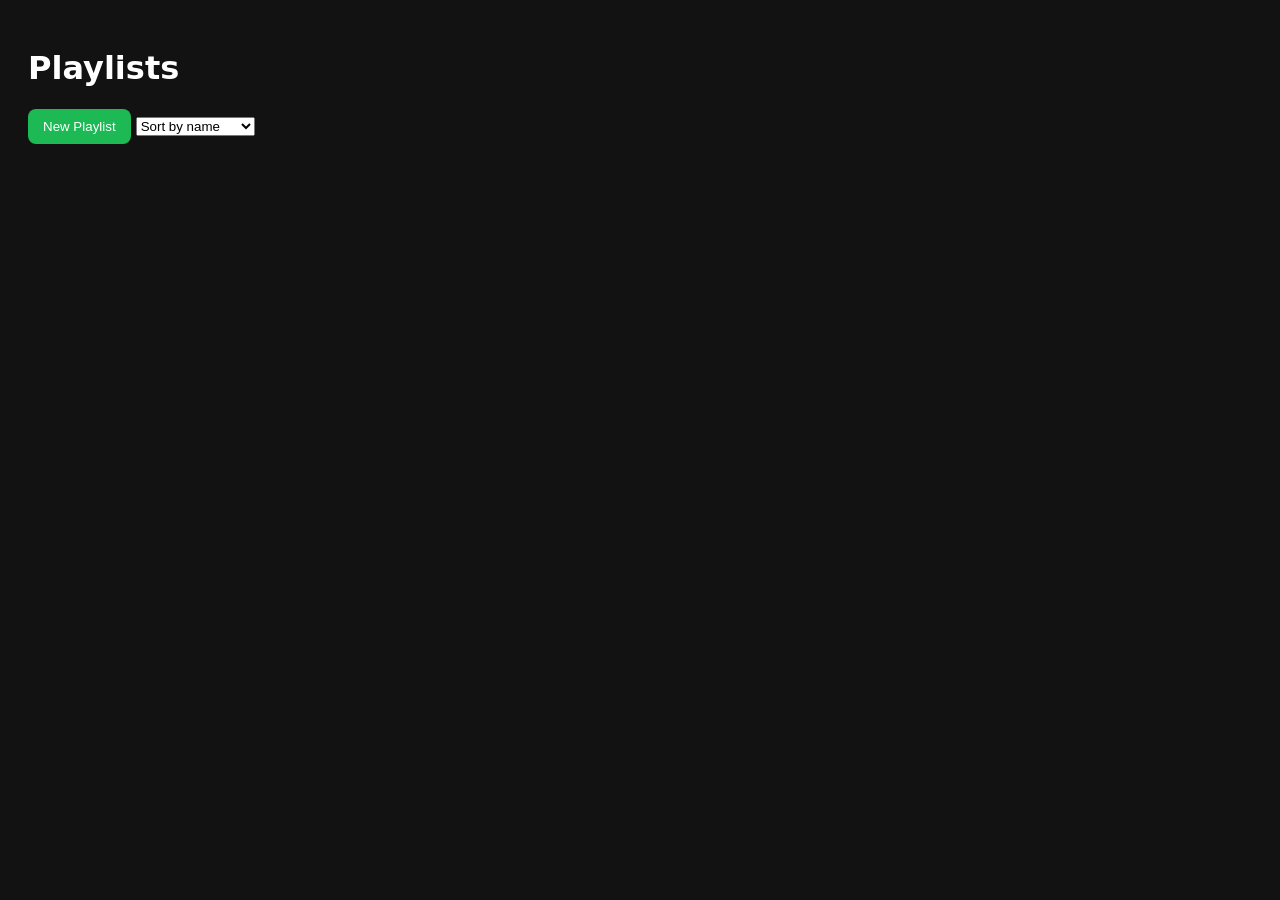
==== templates/index.html @ 2d1b3e69 "Files generated by chatgpt based on prompt." ====
<!DOCTYPE html>
<html>

<head>

    <meta name="viewport" content="width=device-width, initial-scale=1">

    <link rel="manifest" href="/static/manifest.json">
    <link rel="stylesheet" href="/static/style.css">

</head>

<body>

    <h1>Playlists</h1>

    <button onclick="createPlaylist()">New Playlist</button>

    <select id="sort">
        <option value="name">Sort by name</option>
        <option value="date">Sort by modified</option>
    </select>

    <div id="list"></div>

    <div id="pager"></div>

    <script src="/static/app.js"></script>

</body>

</html>
---- static/style.css ----
body {
    font-family: system-ui;
    background: #121212;
    color: white;
    padding: 20px;
}

button {
    background: #1db954;
    border: none;
    padding: 10px 15px;
    border-radius: 8px;
    color: white;
}

input {
    padding: 8px;
    border-radius: 6px;
    border: 1px solid #333;
    background: #1e1e1e;
    color: white;
}

ul {
    list-style: none;
    padding: 0;
}

li {
    padding: 6px;
    border-bottom: 1px solid #333;
}
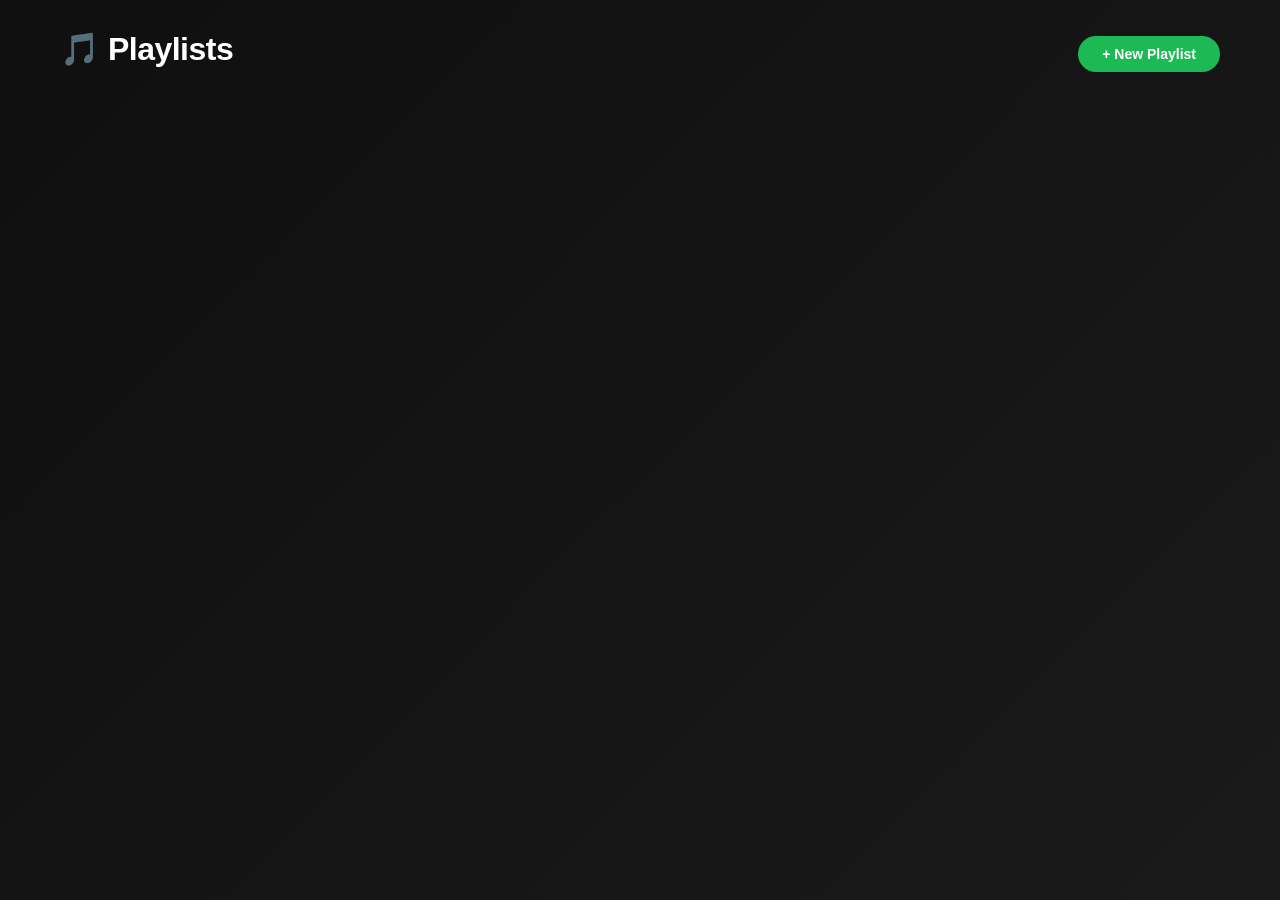
==== commit 1e58724b: "Updated look and feel, along with some functional fixes." ====
--- a/templates/index.html
+++ b/templates/index.html
@@ -2,31 +2,39 @@
 <html>
 
 <head>
-
+    <meta charset="UTF-8">
     <meta name="viewport" content="width=device-width, initial-scale=1">
+    <meta name="description" content="Manage M3U8 playlists from your music library">
+    <title>Playlist Manager</title>
 
     <link rel="manifest" href="/static/manifest.json">
     <link rel="stylesheet" href="/static/style.css">
-
 </head>
 
 <body>
+    <div class="container">
+        <div class="header">
+            <div class="header-left">
+                <h1>🎵 Playlists</h1>
+            </div>
+            <div class="header-right">
+                <button onclick="createPlaylist()">+ New Playlist</button>
+            </div>
+        </div>
 
-    <h1>Playlists</h1>
+        <div id="list" class="playlist-grid"></div>
 
-    <button onclick="createPlaylist()">New Playlist</button>
-
-    <select id="sort">
-        <option value="name">Sort by name</option>
-        <option value="date">Sort by modified</option>
-    </select>
-
-    <div id="list"></div>
-
-    <div id="pager"></div>
+        <div id="pager" class="pager"></div>
+    </div>
 
     <script src="/static/app.js"></script>
-
+    <script>
+        if ("serviceWorker" in navigator) {
+            navigator.serviceWorker.register("/static/sw.js").catch(err => {
+                console.log("ServiceWorker registration failed:", err);
+            });
+        }
+    </script>
 </body>
 
 </html>
--- a/static/style.css
+++ b/static/style.css
@@ -1,32 +1,529 @@
+:root {
+    --primary: #1db954;
+    --primary-dark: #1aa34a;
+    --primary-light: #1ed760;
+    --bg-primary: #0f0f0f;
+    --bg-secondary: #1a1a1a;
+    --bg-tertiary: #242424;
+    --text-primary: #ffffff;
+    --text-secondary: #b3b3b3;
+    --border: #282828;
+    --success: #1db954;
+    --warning: #f39c12;
+    --error: #e74c3c;
+}
+
+* {
+    box-sizing: border-box;
+    margin: 0;
+    padding: 0;
+}
+
+html {
+    scroll-behavior: smooth;
+}
+
 body {
-    font-family: system-ui;
-    background: #121212;
+    font-family: -apple-system, BlinkMacSystemFont, "Segoe UI", "Roboto", "Oxygen", "Ubuntu", "Cantarell", sans-serif;
+    background: linear-gradient(135deg, var(--bg-primary) 0%, var(--bg-secondary) 100%);
+    color: var(--text-primary);
+    line-height: 1.6;
+    font-size: 14px;
+    min-height: 100vh;
+}
+
+.container {
+    max-width: 1200px;
+    margin: 0 auto;
+    padding: 24px 20px;
+}
+
+h1 {
+    font-size: 32px;
+    font-weight: 700;
+    margin-bottom: 8px;
+    letter-spacing: -0.5px;
+}
+
+h2 {
+    font-size: 20px;
+    font-weight: 600;
+    margin-bottom: 16px;
+}
+
+button {
+    background: var(--primary);
+    border: none;
+    padding: 10px 24px;
+    border-radius: 24px;
     color: white;
-    padding: 20px;
-}
-
-button {
-    background: #1db954;
-    border: none;
-    padding: 10px 15px;
+    font-weight: 600;
+    cursor: pointer;
+    font-size: 14px;
+    transition: all 0.2s ease;
+    display: inline-flex;
+    align-items: center;
+    gap: 8px;
+}
+
+button:hover {
+    background: var(--primary-light);
+    transform: translateY(-2px);
+    box-shadow: 0 8px 16px rgba(29, 185, 84, 0.3);
+}
+
+button:active {
+    transform: translateY(0);
+}
+
+button:disabled {
+    background: var(--bg-tertiary);
+    color: var(--text-secondary);
+    cursor: not-allowed;
+    opacity: 0.6;
+}
+
+button.secondary {
+    background: var(--bg-tertiary);
+    color: var(--text-primary);
+    border: 1px solid var(--border);
+}
+
+button.secondary:hover {
+    background: var(--bg-tertiary);
+    border-color: var(--text-primary);
+}
+
+button.danger {
+    background: var(--error);
+}
+
+button.danger:hover {
+    background: #c0392b;
+    box-shadow: 0 8px 16px rgba(231, 76, 60, 0.3);
+}
+
+input,
+select,
+textarea {
+    padding: 10px 16px;
     border-radius: 8px;
-    color: white;
-}
-
-input {
-    padding: 8px;
-    border-radius: 6px;
-    border: 1px solid #333;
-    background: #1e1e1e;
-    color: white;
-}
-
+    border: 1px solid var(--border);
+    background: var(--bg-tertiary);
+    color: var(--text-primary);
+    font-size: 14px;
+    font-family: inherit;
+    transition: all 0.2s ease;
+}
+
+input:focus,
+select:focus,
+textarea:focus {
+    outline: none;
+    border-color: var(--primary);
+    background: var(--bg-secondary);
+    box-shadow: 0 0 0 3px rgba(29, 185, 84, 0.1);
+}
+
+input::placeholder {
+    color: var(--text-secondary);
+}
+
+select {
+    cursor: pointer;
+}
+
+/* Header & Navigation */
+.header {
+    display: flex;
+    justify-content: space-between;
+    align-items: center;
+    margin-bottom: 32px;
+    flex-wrap: wrap;
+    gap: 16px;
+}
+
+.header-left {
+    flex: 1;
+    min-width: 200px;
+}
+
+.header-right {
+    display: flex;
+    gap: 12px;
+    flex-wrap: wrap;
+    align-items: center;
+}
+
+.controls {
+    display: flex;
+    gap: 12px;
+    flex-wrap: wrap;
+}
+
+/* List Layout */
 ul {
     list-style: none;
+}
+
+li {
     padding: 0;
-}
-
-li {
-    padding: 6px;
-    border-bottom: 1px solid #333;
+    border: none;
+}
+
+.playlist-grid {
+    display: grid;
+    grid-template-columns: repeat(auto-fill, minmax(280px, 1fr));
+    gap: 16px;
+    margin-bottom: 32px;
+}
+
+.playlist-row {
+    background: var(--bg-tertiary);
+    border: 1px solid var(--border);
+    border-radius: 12px;
+    padding: 16px;
+    display: flex;
+    flex-direction: column;
+    gap: 12px;
+    transition: all 0.2s ease;
+    cursor: pointer;
+}
+
+.playlist-row:hover {
+    background: var(--bg-secondary);
+    border-color: var(--primary);
+    transform: translateY(-4px);
+    box-shadow: 0 12px 24px rgba(0, 0, 0, 0.3);
+}
+
+.playlist-name {
+    font-weight: 600;
+    font-size: 16px;
+    color: var(--text-primary);
+    overflow: hidden;
+    text-overflow: ellipsis;
+    white-space: nowrap;
+}
+
+.playlist-meta {
+    font-size: 12px;
+    color: var(--text-secondary);
+}
+
+.playlist-actions {
+    display: flex;
+    gap: 8px;
+}
+
+.playlist-actions button {
+    flex: 1;
+    padding: 8px 12px;
+    font-size: 12px;
+}
+
+/* Editor Layout */
+.editor-container {
+    display: grid;
+    grid-template-columns: 1fr 300px;
+    gap: 24px;
+    align-items: start;
+}
+
+.editor-main {
+    display: flex;
+    flex-direction: column;
+    gap: 16px;
+}
+
+.form-group {
+    display: flex;
+    flex-direction: column;
+    gap: 8px;
+}
+
+.form-group label {
+    font-weight: 600;
+    font-size: 14px;
+    color: var(--text-primary);
+}
+
+.form-group input {
+    width: 100%;
+}
+
+.track-list {
+    background: var(--bg-tertiary);
+    border: 1px solid var(--border);
+    border-radius: 12px;
+    padding: 16px;
+    min-height: 300px;
+    max-height: 600px;
+    overflow-y: auto;
+}
+
+.track-list-header {
+    display: flex;
+    justify-content: space-between;
+    align-items: center;
+    margin-bottom: 12px;
+    padding-bottom: 12px;
+    border-bottom: 1px solid var(--border);
+}
+
+.track-list-header h3 {
+    font-size: 14px;
+    font-weight: 600;
+    color: var(--text-secondary);
+}
+
+.track-item {
+    background: var(--bg-secondary);
+    border: 1px solid var(--border);
+    border-radius: 6px;
+    padding: 12px;
+    margin-bottom: 8px;
+    display: flex;
+    justify-content: space-between;
+    align-items: center;
+    gap: 12px;
+    transition: all 0.2s ease;
+    cursor: grab;
+}
+
+.track-item:active {
+    cursor: grabbing;
+    opacity: 0.7;
+}
+
+.track-item:hover {
+    background: var(--bg-tertiary);
+    border-color: var(--primary);
+}
+
+.track {
+    flex: 1;
+    font-size: 13px;
+    color: var(--text-primary);
+    overflow: hidden;
+    text-overflow: ellipsis;
+    white-space: nowrap;
+    word-break: break-word;
+}
+
+.track-remove {
+    background: var(--error);
+    border: none;
+    padding: 6px 10px;
+    border-radius: 4px;
+    color: white;
+    cursor: pointer;
+    font-weight: 600;
+    font-size: 12px;
+    transition: all 0.2s ease;
+    flex-shrink: 0;
+}
+
+.track-remove:hover {
+    background: #c0392b;
+}
+
+.editor-sidebar {
+    display: flex;
+    flex-direction: column;
+    gap: 12px;
+}
+
+.editor-sidebar button {
+    width: 100%;
+}
+
+/* Browser Modal */
+#browser-modal {
+    position: fixed;
+    top: 0;
+    left: 0;
+    right: 0;
+    bottom: 0;
+    background: rgba(0, 0, 0, 0.85);
+    display: flex;
+    align-items: center;
+    justify-content: center;
+    z-index: 1000;
+    padding: 20px;
+    animation: fadeIn 0.2s ease;
+}
+
+@keyframes fadeIn {
+    from {
+        opacity: 0;
+    }
+
+    to {
+        opacity: 1;
+    }
+}
+
+.browser {
+    background: var(--bg-secondary);
+    border: 1px solid var(--border);
+    padding: 20px;
+    width: 100%;
+    max-width: 500px;
+    max-height: 80vh;
+    overflow-y: auto;
+    border-radius: 16px;
+    box-shadow: 0 25px 50px rgba(0, 0, 0, 0.3);
+}
+
+.browser-header {
+    display: flex;
+    justify-content: space-between;
+    align-items: center;
+    margin-bottom: 16px;
+    padding-bottom: 16px;
+    border-bottom: 1px solid var(--border);
+}
+
+.browser-header button {
+    padding: 8px 16px;
+    font-size: 13px;
+}
+
+#browser-path {
+    flex: 1;
+    text-align: center;
+    font-size: 13px;
+    color: var(--text-secondary);
+    margin: 0 16px;
+}
+
+.browser-list {
+    margin-bottom: 16px;
+}
+
+.browser-row {
+    padding: 12px;
+    border-bottom: 1px solid var(--border);
+    display: flex;
+    justify-content: space-between;
+    align-items: center;
+    gap: 12px;
+    transition: all 0.2s ease;
+}
+
+.browser-row:hover {
+    background: var(--bg-tertiary);
+    border-radius: 6px;
+    padding-left: 16px;
+}
+
+.browser-row:last-child {
+    border-bottom: none;
+}
+
+.browser-row button {
+    padding: 6px 12px;
+    font-size: 12px;
+    flex-shrink: 0;
+}
+
+.browser-footer {
+    display: flex;
+    gap: 8px;
+}
+
+.browser-footer button {
+    flex: 1;
+}
+
+/* Pagination */
+.pager {
+    display: flex;
+    justify-content: center;
+    gap: 8px;
+    margin-top: 24px;
+}
+
+.pager button {
+    padding: 8px 16px;
+    font-size: 13px;
+    min-width: 40px;
+}
+
+.pager button.active {
+    background: var(--primary);
+}
+
+/* Empty State */
+.empty-state {
+    text-align: center;
+    padding: 48px 20px;
+    color: var(--text-secondary);
+}
+
+.empty-state p {
+    font-size: 16px;
+    margin-bottom: 24px;
+}
+
+/* Responsive */
+@media (max-width: 768px) {
+    .container {
+        padding: 16px;
+    }
+
+    h1 {
+        font-size: 24px;
+    }
+
+    .header {
+        flex-direction: column;
+        align-items: stretch;
+        margin-bottom: 24px;
+    }
+
+    .header-right {
+        flex-direction: column;
+    }
+
+    .header-right input,
+    .header-right select {
+        width: 100%;
+    }
+
+    .playlist-grid {
+        grid-template-columns: 1fr;
+    }
+
+    .editor-container {
+        grid-template-columns: 1fr;
+    }
+
+    .editor-sidebar {
+        flex-direction: row;
+    }
+
+    .track-list {
+        max-height: 400px;
+    }
+}
+
+/* Scrollbar Styling */
+::-webkit-scrollbar {
+    width: 8px;
+    height: 8px;
+}
+
+::-webkit-scrollbar-track {
+    background: var(--bg-secondary);
+}
+
+::-webkit-scrollbar-thumb {
+    background: var(--border);
+    border-radius: 4px;
+}
+
+::-webkit-scrollbar-thumb:hover {
+    background: var(--text-secondary);
 }
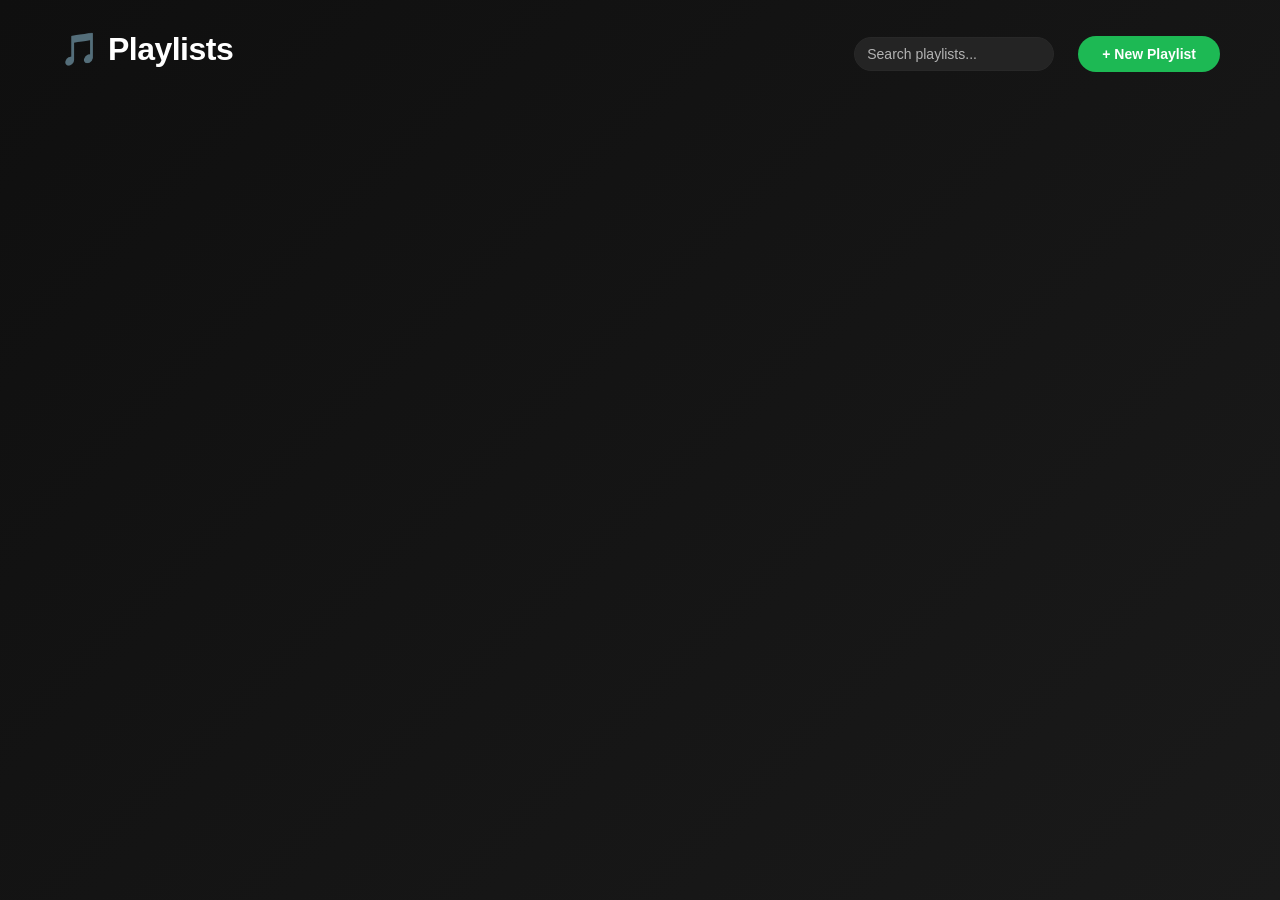
==== commit e974bf66: "More UI improvements" ====
--- a/templates/index.html
+++ b/templates/index.html
@@ -18,6 +18,8 @@
                 <h1>🎵 Playlists</h1>
             </div>
             <div class="header-right">
+                <input type="text" id="search" placeholder="Search playlists..."
+                    style="margin-right: 12px; width: 200px;">
                 <button onclick="createPlaylist()">+ New Playlist</button>
             </div>
         </div>
--- a/static/style.css
+++ b/static/style.css
@@ -410,6 +410,7 @@
     align-items: center;
     gap: 12px;
     transition: all 0.2s ease;
+    cursor: pointer;
 }
 
 .browser-row:hover {
@@ -420,6 +421,19 @@
 
 .browser-row:last-child {
     border-bottom: none;
+}
+
+.browser-row input[type="checkbox"] {
+    margin-right: 8px;
+    cursor: pointer;
+}
+
+.browser-row label {
+    display: flex;
+    align-items: center;
+    cursor: pointer;
+    margin: 0;
+    width: 100%;
 }
 
 .browser-row button {
@@ -509,21 +523,33 @@
     }
 }
 
-/* Scrollbar Styling */
-::-webkit-scrollbar {
-    width: 8px;
-    height: 8px;
-}
-
-::-webkit-scrollbar-track {
+/* Search Input */
+#search {
+    padding: 8px 12px;
+    border-radius: 20px;
+    border: 1px solid var(--border);
+    background: var(--bg-tertiary);
+    color: var(--text-primary);
+    font-size: 14px;
+    transition: all 0.2s ease;
+}
+
+#search:focus {
+    border-color: var(--primary);
     background: var(--bg-secondary);
-}
-
-::-webkit-scrollbar-thumb {
-    background: var(--border);
-    border-radius: 4px;
-}
-
-::-webkit-scrollbar-thumb:hover {
-    background: var(--text-secondary);
+    box-shadow: 0 0 0 2px rgba(29, 185, 84, 0.1);
+}
+
+/* Bulk Actions */
+#bulk-actions {
+    border: 1px solid var(--border);
+}
+
+#bulk-actions button {
+    margin: 0;
+}
+
+/* Playlist checkboxes */
+.playlist-checkbox {
+    margin-right: 8px;
 }
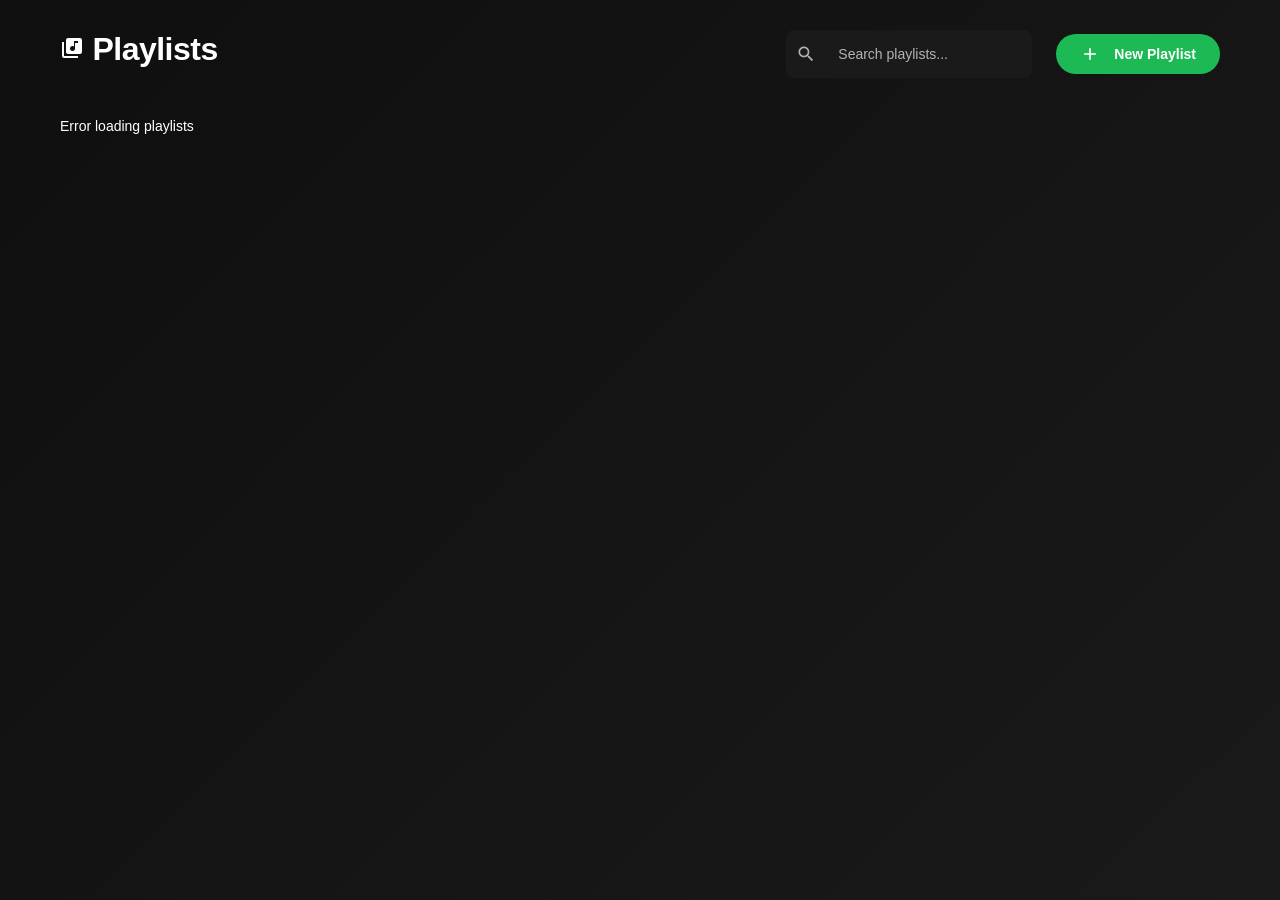
==== commit 9a27336f: "Massive UI updated. Mostly works I think?" ====
--- a/templates/index.html
+++ b/templates/index.html
@@ -7,35 +7,66 @@
     <meta name="description" content="Manage M3U8 playlists from your music library">
     <title>Playlist Manager</title>
 
+    <link href="https://fonts.googleapis.com/icon?family=Material+Icons" rel="stylesheet">
     <link rel="manifest" href="/static/manifest.json">
-    <link rel="stylesheet" href="/static/style.css">
+    <link rel="stylesheet" href="/static/css/base.css">
+    <link rel="stylesheet" href="/static/css/buttons.css">
+    <link rel="stylesheet" href="/static/css/inputs.css">
+    <link rel="stylesheet" href="/static/css/header.css">
+    <link rel="stylesheet" href="/static/css/playlist.css">
+    <link rel="stylesheet" href="/static/css/editor.css">
+    <link rel="stylesheet" href="/static/css/browser.css">
+    <link rel="stylesheet" href="/static/css/responsive.css">
 </head>
 
 <body>
     <div class="container">
         <div class="header">
             <div class="header-left">
-                <h1>🎵 Playlists</h1>
+                <h1>
+                    <span class="material-icons">library_music</span>
+                    Playlists
+                </h1>
             </div>
+
             <div class="header-right">
-                <input type="text" id="search" placeholder="Search playlists..."
-                    style="margin-right: 12px; width: 200px;">
-                <button onclick="createPlaylist()">+ New Playlist</button>
+                <div class="search-field">
+                    <span class="material-icons">search</span>
+                    <input type="text" id="search" placeholder="Search playlists...">
+                </div>
+
+                <button onclick="createPlaylist()">
+                    <span class="material-icons">add</span>
+                    New Playlist
+                </button>
             </div>
         </div>
 
-        <div id="list" class="playlist-grid"></div>
+        <!-- Playlist container -->
+        <div id="list"></div>
 
         <div id="pager" class="pager"></div>
     </div>
 
+    <!-- App scripts -->
     <script src="/static/app.js"></script>
+    <script src="/static/playlists.js"></script>
+    <script src="/static/editor.js"></script>
+
+    <!-- Browser scripts -->
+    <script src="/static/browser/browser-modal.js"></script>
+    <script src="/static/browser/browser-navigation.js"></script>
+    <script src="/static/browser/browser-selection.js"></script>
+
     <script>
         if ("serviceWorker" in navigator) {
             navigator.serviceWorker.register("/static/sw.js").catch(err => {
                 console.log("ServiceWorker registration failed:", err);
             });
         }
+
+        // Initialize index page after DOM loads
+        window.addEventListener("DOMContentLoaded", initIndex);
     </script>
 </body>
 
--- a/static/css/base.css
+++ b/static/css/base.css
@@ -0,0 +1,59 @@
+/* ===========================
+   BASE / VARIABLES / RESET
+=========================== */
+
+:root {
+    /* Colors */
+    --primary: #1db954;
+    --primary-dark: #1aa34a;
+    --primary-light: #1ed760;
+    --bg-primary: #0f0f0f;
+    --bg-secondary: #1a1a1a;
+    --bg-tertiary: #242424;
+    --text-primary: #ffffff;
+    --text-secondary: #b3b3b3;
+
+    /* Feedback */
+    --success: #1db954;
+    --warning: #f39c12;
+    --error: #e74c3c;
+}
+
+/* Box sizing & reset */
+* {
+    box-sizing: border-box;
+    margin: 0;
+    padding: 0;
+}
+
+html {
+    scroll-behavior: smooth;
+}
+
+body {
+    font-family: -apple-system, BlinkMacSystemFont, "Segoe UI", "Roboto", "Oxygen", "Ubuntu", "Cantarell", sans-serif;
+    background: linear-gradient(135deg, var(--bg-primary) 0%, var(--bg-secondary) 100%);
+    color: var(--text-primary);
+    line-height: 1.6;
+    font-size: 14px;
+    min-height: 100vh;
+}
+
+.container {
+    max-width: 1200px;
+    margin: 0 auto;
+    padding: 24px 20px;
+}
+
+h1 {
+    font-size: 32px;
+    font-weight: 700;
+    margin-bottom: 8px;
+    letter-spacing: -0.5px;
+}
+
+h2 {
+    font-size: 20px;
+    font-weight: 600;
+    margin-bottom: 16px;
+}
--- a/static/css/buttons.css
+++ b/static/css/buttons.css
@@ -0,0 +1,78 @@
+/* ===========================
+   BUTTONS
+=========================== */
+
+button {
+    background: var(--primary);
+    border: none;
+    padding: 10px 24px;
+    border-radius: 24px;
+    color: white;
+    font-weight: 600;
+    cursor: pointer;
+    font-size: 14px;
+    transition: all 0.2s ease;
+    display: inline-flex;
+    align-items: center;
+    gap: 8px;
+}
+
+button:hover {
+    background: var(--primary-light);
+    transform: translateY(-2px);
+    box-shadow: 0 8px 16px rgba(29, 185, 84, 0.3);
+}
+
+button:active {
+    transform: translateY(0);
+}
+
+button:disabled {
+    background: var(--bg-tertiary);
+    color: var(--text-secondary);
+    cursor: not-allowed;
+    opacity: 0.6;
+}
+
+button.secondary {
+    background: var(--bg-tertiary);
+    color: var(--text-primary);
+    border: 1px solid var(--border);
+}
+
+button.secondary:hover {
+    background: var(--bg-tertiary);
+    border-color: var(--text-primary);
+}
+
+button.danger {
+    background: var(--error);
+}
+
+button.danger:hover {
+    background: #c0392b;
+    box-shadow: 0 8px 16px rgba(231, 76, 60, 0.3);
+}
+
+/* small button variant */
+button.small {
+    padding: 4px 8px;
+    font-size: 12px;
+    border-radius: 6px;
+    border: none;
+    background: var(--primary);
+    color: white;
+    cursor: pointer;
+    transition: all 0.2s ease;
+}
+
+button.small:hover {
+    background: var(--primary-light);
+}
+
+/* icons inside buttons */
+button .material-icons {
+    vertical-align: middle;
+    margin-right: 6px;
+    font-size: 20px;
+}
--- a/static/css/inputs.css
+++ b/static/css/inputs.css
@@ -0,0 +1,62 @@
+/* ===========================
+   INPUTS / SELECTS / TEXTAREAS
+=========================== */
+
+input,
+select,
+textarea {
+    padding: 10px 16px;
+    border-radius: 8px;
+    border: 1px solid var(--border);
+    background: var(--bg-tertiary);
+    color: var(--text-primary);
+    font-size: 14px;
+    font-family: inherit;
+    transition: all 0.2s ease;
+}
+
+input:focus,
+select:focus,
+textarea:focus {
+    outline: none;
+    border-color: var(--primary);
+    background: var(--bg-secondary);
+    box-shadow: 0 0 0 3px rgba(29, 185, 84, 0.1);
+}
+
+input::placeholder {
+    color: var(--text-secondary);
+}
+
+select {
+    cursor: pointer;
+}
+
+/* search field */
+.search-field {
+    display: flex;
+    align-items: center;
+    background: var(--bg-secondary);
+    border-radius: 8px;
+    padding: 6px 10px;
+    margin-right: 12px;
+}
+
+.search-field .material-icons {
+    font-size: 20px;
+    color: var(--text-secondary);
+    margin-right: 6px;
+}
+
+.search-field input {
+    border: none;
+    outline: none;
+    background: transparent;
+    width: 200px;
+    font-size: 14px;
+    color: var(--text-primary);
+}
+
+.search-field input::placeholder {
+    color: var(--text-secondary);
+}
--- a/static/css/header.css
+++ b/static/css/header.css
@@ -0,0 +1,82 @@
+/* ===========================
+   HEADER / NAVIGATION
+=========================== */
+
+.header {
+    display: flex;
+    justify-content: space-between;
+    align-items: center;
+    margin-bottom: 32px;
+    flex-wrap: wrap;
+    gap: 16px;
+}
+
+.header-left {
+    flex: 1;
+    min-width: 200px;
+}
+
+.header-right {
+    display: flex;
+    gap: 12px;
+    flex-wrap: wrap;
+    align-items: center;
+}
+
+.controls {
+    display: flex;
+    gap: 12px;
+    flex-wrap: wrap;
+    align-items: center;
+}
+
+/* Breadcrumbs */
+.browser-breadcrumbs {
+    display: flex;
+    align-items: center;
+    flex-wrap: wrap;
+    gap: 6px;
+}
+
+.breadcrumb {
+    display: inline-flex;
+    align-items: center;
+    background: var(--bg-tertiary);
+    border: 1px solid var(--border);
+    border-radius: 8px;
+    padding: 4px 10px;
+    font-size: 13px;
+    color: var(--text-primary);
+    cursor: pointer;
+    transition: background 0.15s ease;
+}
+
+.breadcrumb:hover {
+    background: var(--bg-secondary);
+}
+
+.breadcrumb-sep {
+    font-size: 16px;
+    color: var(--text-secondary);
+}
+
+/* Home button */
+.browser-home {
+    display: inline-flex;
+    align-items: center;
+    justify-content: center;
+    background: var(--bg-tertiary);
+    border: 1px solid var(--border);
+    border-radius: 8px;
+    padding: 6px 8px;
+    cursor: pointer;
+    transition: background 0.15s ease;
+}
+
+.browser-home:hover {
+    background: var(--bg-secondary);
+}
+
+.browser-home .material-icons {
+    font-size: 18px;
+}
--- a/static/css/playlist.css
+++ b/static/css/playlist.css
@@ -0,0 +1,120 @@
+/* ===========================
+   playlist.css
+=========================== */
+
+ul {
+    list-style: none;
+}
+
+li {
+    padding: 0;
+    border: none;
+}
+
+.playlist-grid {
+    display: grid;
+    grid-template-columns: repeat(auto-fill, minmax(280px, 1fr));
+    gap: 16px;
+    margin-bottom: 32px;
+}
+
+.playlist-row {
+    display: flex;
+    flex-direction: column;
+    justify-content: space-between;
+    background: var(--bg-tertiary);
+    border: 1px solid var(--border);
+    border-radius: 12px;
+    padding: 16px;
+    gap: 12px;
+    transition: all 0.2s ease;
+}
+
+.playlist-row:hover {
+    background: var(--bg-secondary);
+    border-color: var(--primary);
+    transform: translateY(-4px);
+    box-shadow: 0 12px 24px rgba(0, 0, 0, 0.3);
+}
+
+.playlist-name {
+    font-weight: 600;
+    font-size: 16px;
+    color: var(--text-primary);
+    overflow: hidden;
+    text-overflow: ellipsis;
+    white-space: nowrap;
+}
+
+.playlist-meta {
+    font-size: 12px;
+    color: var(--text-secondary);
+}
+
+.playlist-actions {
+    display: flex;
+    gap: 8px;
+}
+
+.playlist-actions button {
+    flex: 1;
+    padding: 8px 12px;
+    font-size: 12px;
+}
+
+/* Skeleton loader for playlist rows */
+.skeleton {
+    background: var(--bg-tertiary);
+    border: 1px solid var(--border);
+    border-radius: 12px;
+    padding: 16px;
+    display: flex;
+    justify-content: space-between;
+    align-items: center;
+    gap: 12px;
+    animation: pulse 1.2s infinite ease-in-out;
+}
+
+.placeholder {
+    display: inline-block;
+    background: #333;
+    /* darker gray */
+    border-radius: 6px;
+}
+
+.playlist-row.skeleton {
+    width: 100%;
+    /* ensures it fills the grid column */
+    box-sizing: border-box;
+}
+
+.playlist-row.skeleton .playlist-name.placeholder {
+    width: 120px;
+    height: 16px;
+    margin-bottom: 6px;
+}
+
+.playlist-row.skeleton .playlist-meta.placeholder {
+    width: 80px;
+    height: 12px;
+}
+
+.playlist-row.skeleton .playlist-actions .placeholder {
+    width: 50px;
+    height: 24px;
+}
+
+/* Pulse animation */
+@keyframes pulse {
+    0% {
+        background-color: #2a2a2a;
+    }
+
+    50% {
+        background-color: #3a3a3a;
+    }
+
+    100% {
+        background-color: #2a2a2a;
+    }
+}
--- a/static/css/editor.css
+++ b/static/css/editor.css
@@ -0,0 +1,119 @@
+/* ===========================
+   EDITOR
+=========================== */
+
+.editor-container {
+    display: grid;
+    grid-template-columns: 1fr 300px;
+    gap: 24px;
+    align-items: start;
+}
+
+.editor-main {
+    display: flex;
+    flex-direction: column;
+    gap: 16px;
+}
+
+.form-group {
+    display: flex;
+    flex-direction: column;
+    gap: 8px;
+}
+
+.form-group label {
+    font-weight: 600;
+    font-size: 14px;
+    color: var(--text-primary);
+}
+
+.form-group input {
+    width: 100%;
+}
+
+/* Track list */
+.track-list {
+    background: var(--bg-tertiary);
+    border: 1px solid var(--border);
+    border-radius: 12px;
+    padding: 16px;
+    min-height: 300px;
+    max-height: 600px;
+    overflow-y: auto;
+}
+
+.track-list-header {
+    display: flex;
+    justify-content: space-between;
+    align-items: center;
+    margin-bottom: 12px;
+    padding-bottom: 12px;
+    border-bottom: 1px solid var(--border);
+}
+
+.track-list-header h3 {
+    font-size: 14px;
+    font-weight: 600;
+    color: var(--text-secondary);
+}
+
+.track-item {
+    background: var(--bg-secondary);
+    border: 1px solid var(--border);
+    border-radius: 6px;
+    padding: 12px;
+    margin-bottom: 8px;
+    display: flex;
+    justify-content: space-between;
+    align-items: center;
+    gap: 12px;
+    transition: all 0.2s ease;
+    cursor: grab;
+}
+
+.track-item:active {
+    cursor: grabbing;
+    opacity: 0.7;
+}
+
+.track-item:hover {
+    background: var(--bg-tertiary);
+    border-color: var(--primary);
+}
+
+.track {
+    flex: 1;
+    font-size: 13px;
+    color: var(--text-primary);
+    overflow: hidden;
+    text-overflow: ellipsis;
+    white-space: nowrap;
+    word-break: break-word;
+}
+
+.track-remove {
+    background: var(--error);
+    border: none;
+    padding: 6px 10px;
+    border-radius: 4px;
+    color: white;
+    cursor: pointer;
+    font-weight: 600;
+    font-size: 12px;
+    transition: all 0.2s ease;
+    flex-shrink: 0;
+}
+
+.track-remove:hover {
+    background: #c0392b;
+}
+
+.editor-sidebar {
+    display: flex;
+    flex-direction: column;
+    gap: 12px;
+}
+
+.editor-sidebar button {
+    width: 100%;
+}
--- a/static/css/browser.css
+++ b/static/css/browser.css
@@ -0,0 +1,113 @@
+/* ===========================
+   BROWSER MODAL
+=========================== */
+
+#browser-modal {
+    position: fixed;
+    top: 0;
+    left: 0;
+    right: 0;
+    bottom: 0;
+    background: rgba(0, 0, 0, 0.85);
+    display: flex;
+    align-items: center;
+    justify-content: center;
+    z-index: 1000;
+    padding: 20px;
+    animation: fadeIn 0.2s ease;
+}
+
+@keyframes fadeIn {
+    from {
+        opacity: 0;
+    }
+
+    to {
+        opacity: 1;
+    }
+}
+
+.browser {
+    background: var(--bg-secondary);
+    border: 1px solid var(--border);
+    padding: 20px;
+    width: 100%;
+    max-width: 500px;
+    max-height: 80vh;
+    overflow-y: auto;
+    border-radius: 16px;
+    box-shadow: 0 25px 50px rgba(0, 0, 0, 0.3);
+}
+
+/* Browser header */
+.browser-header {
+    display: flex;
+    align-items: center;
+    gap: 12px;
+    margin-bottom: 16px;
+    padding-bottom: 16px;
+    border-bottom: 1px solid var(--border);
+}
+
+.browser-header button {
+    padding: 8px 16px;
+    font-size: 13px;
+}
+
+#browser-path {
+    flex: 1;
+    display: flex;
+    align-items: center;
+    gap: 4px;
+    overflow-x: auto;
+}
+
+/* Browser rows */
+.browser-list {
+    margin-bottom: 16px;
+}
+
+.browser-row {
+    display: flex;
+    justify-content: space-between;
+    align-items: center;
+    padding: 12px;
+    border-bottom: 1px solid var(--border);
+    border-radius: 6px;
+    transition: all 0.2s ease;
+}
+
+.browser-row:hover {
+    background: var(--bg-tertiary);
+}
+
+.browser-row-left {
+    display: flex;
+    align-items: center;
+    gap: 12px;
+    cursor: pointer;
+}
+
+.browser-row-left .material-icons {
+    font-size: 20px;
+    color: var(--text-secondary);
+}
+
+.browser-row-name {
+    font-size: 14px;
+    color: var(--text-primary);
+    overflow: hidden;
+    text-overflow: ellipsis;
+    white-space: nowrap;
+}
+
+.browser-row-right {
+    display: flex;
+    align-items: center;
+    gap: 8px;
+}
+
+.browser-row-right .dir-selected {
+    font-size: 12px;
+    color: var(--text-secondary);
+}
--- a/static/css/responsive.css
+++ b/static/css/responsive.css
@@ -0,0 +1,45 @@
+/* ===========================
+   RESPONSIVE
+=========================== */
+
+@media (max-width: 768px) {
+
+    .container {
+        padding: 16px;
+    }
+
+    h1 {
+        font-size: 24px;
+    }
+
+    .header {
+        flex-direction: column;
+        align-items: stretch;
+        margin-bottom: 24px;
+    }
+
+    .header-right {
+        flex-direction: column;
+    }
+
+    .header-right input,
+    .header-right select {
+        width: 100%;
+    }
+
+    .playlist-grid {
+        grid-template-columns: 1fr;
+    }
+
+    .editor-container {
+        grid-template-columns: 1fr;
+    }
+
+    .editor-sidebar {
+        flex-direction: row;
+    }
+
+    .track-list {
+        max-height: 400px;
+    }
+}
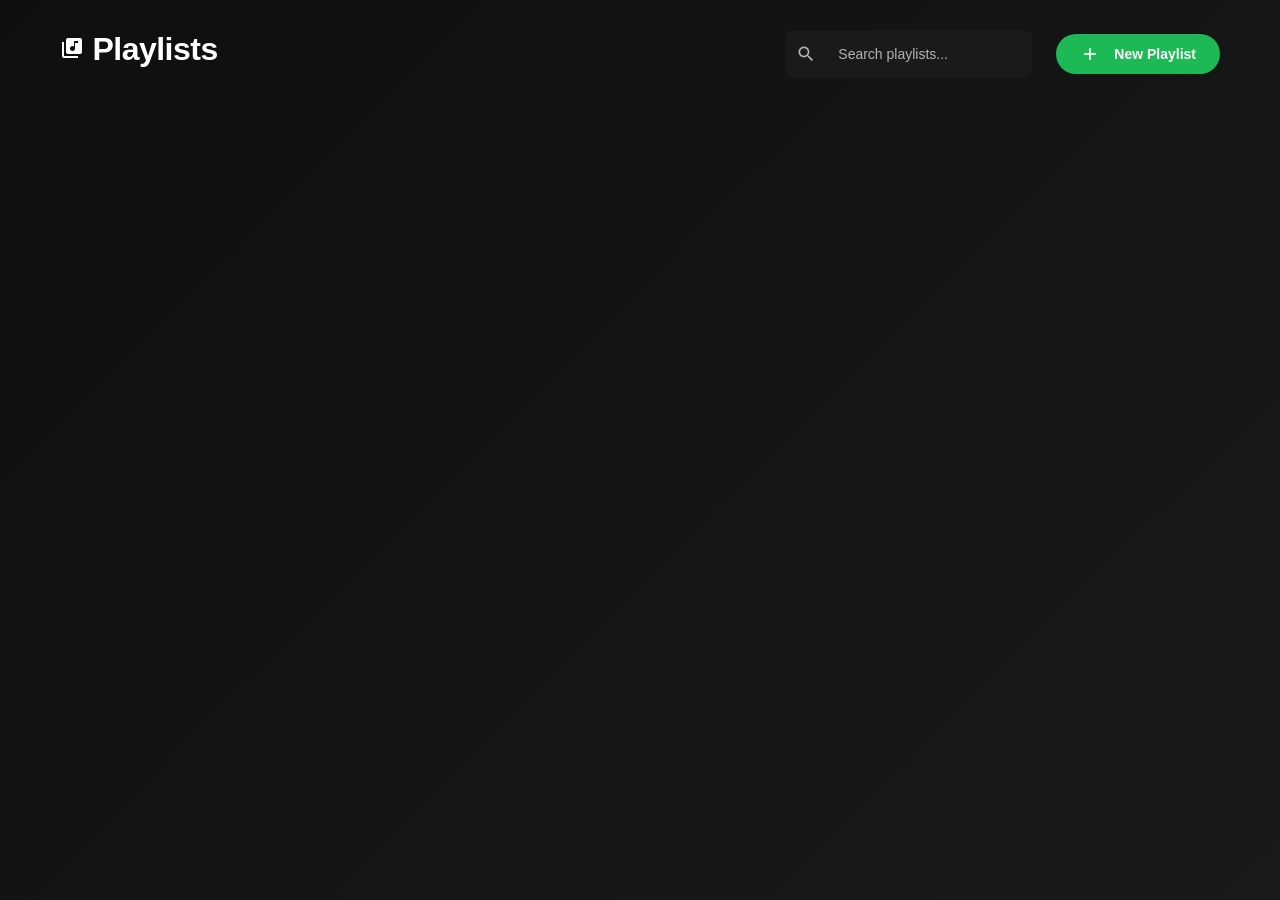
==== commit 9f1d7eb7: "More improvements to the UI" ====
--- a/templates/index.html
+++ b/templates/index.html
@@ -1,5 +1,5 @@
 <!DOCTYPE html>
-<html>
+<html lang="en">
 
 <head>
     <meta charset="UTF-8">
@@ -7,8 +7,13 @@
     <meta name="description" content="Manage M3U8 playlists from your music library">
     <title>Playlist Manager</title>
 
+    <!-- Material icons -->
     <link href="https://fonts.googleapis.com/icon?family=Material+Icons" rel="stylesheet">
+
+    <!-- PWA manifest -->
     <link rel="manifest" href="/static/manifest.json">
+
+    <!-- Stylesheets -->
     <link rel="stylesheet" href="/static/css/base.css">
     <link rel="stylesheet" href="/static/css/buttons.css">
     <link rel="stylesheet" href="/static/css/inputs.css">
@@ -20,36 +25,51 @@
 </head>
 
 <body>
-    <div class="container">
-        <div class="header">
-            <div class="header-left">
-                <h1>
-                    <span class="material-icons">library_music</span>
-                    Playlists
-                </h1>
-            </div>
-
-            <div class="header-right">
-                <div class="search-field">
-                    <span class="material-icons">search</span>
-                    <input type="text" id="search" placeholder="Search playlists...">
+    <div id="app">
+        <!-- Playlists page -->
+        <div id="page-playlists" class="page active">
+            <div class="container">
+                <div class="header">
+                    <div class="header-left">
+                        <h1><span class="material-icons">library_music</span> Playlists</h1>
+                    </div>
+                    <div class="header-right">
+                        <div class="search-field">
+                            <span class="material-icons">search</span>
+                            <input type="text" id="search" placeholder="Search playlists...">
+                        </div>
+                        <button onclick="createPlaylist()">
+                            <span class="material-icons">add</span> New Playlist
+                        </button>
+                    </div>
                 </div>
 
-                <button onclick="createPlaylist()">
-                    <span class="material-icons">add</span>
-                    New Playlist
-                </button>
+                <!-- Dynamic playlist grid -->
+                <div id="list" class="playlist-grid"></div>
+
+                <!-- Pager for playlists -->
+                <div id="pager" class="pager"></div>
             </div>
         </div>
 
-        <!-- Playlist container -->
-        <div id="list"></div>
+        <!-- Editor page -->
+        <div id="page-editor" class="page">
+            <div class="container">
+                <div id="editor-container"></div>
+            </div>
+        </div>
 
-        <div id="pager" class="pager"></div>
+        <!-- Browser modal page -->
+        <!-- <div id="browser-modal" class="page">
+            <div class="container">
+                <div id="browser-container"></div>
+            </div>
+        </div> -->
     </div>
 
     <!-- App scripts -->
     <script src="/static/app.js"></script>
+    <script src="/static/spa-router.js"></script>
     <script src="/static/playlists.js"></script>
     <script src="/static/editor.js"></script>
 
@@ -59,13 +79,13 @@
     <script src="/static/browser/browser-selection.js"></script>
 
     <script>
+        // Register service worker
         if ("serviceWorker" in navigator) {
-            navigator.serviceWorker.register("/static/sw.js").catch(err => {
-                console.log("ServiceWorker registration failed:", err);
-            });
+            navigator.serviceWorker.register("/static/sw.js")
+                .catch(err => console.log("ServiceWorker registration failed:", err));
         }
 
-        // Initialize index page after DOM loads
+        // Initialize playlists page
         window.addEventListener("DOMContentLoaded", initIndex);
     </script>
 </body>
--- a/static/css/base.css
+++ b/static/css/base.css
@@ -56,4 +56,49 @@
     font-size: 20px;
     font-weight: 600;
     margin-bottom: 16px;
+}
+
+.page {
+    display: none;
+}
+
+.page.active {
+    display: block;
+}
+
+.track-list {
+    background: var(--bg-tertiary);
+    border: 1px solid var(--border);
+    border-radius: 12px;
+    padding: 16px;
+    min-height: 300px;
+    max-height: 600px;
+    overflow-y: auto;
+    display: flex;
+    flex-direction: column;
+    gap: 8px;
+}
+
+.track-item {
+    background: var(--bg-secondary);
+    border: 1px solid var(--border);
+    border-radius: 6px;
+    padding: 12px;
+    display: flex;
+    justify-content: space-between;
+    align-items: center;
+    cursor: grab;
+}
+
+.track-item:active {
+    cursor: grabbing;
+}
+
+.track-remove {
+    background: var(--error);
+    border: none;
+    border-radius: 4px;
+    color: white;
+    padding: 6px 10px;
+    cursor: pointer;
 }
--- a/static/css/editor.css
+++ b/static/css/editor.css
@@ -13,6 +13,28 @@
     display: flex;
     flex-direction: column;
     gap: 16px;
+}
+
+.editor-header {
+    display: flex;
+    align-items: center;
+    gap: 16px;
+    margin-bottom: 24px;
+}
+
+.editor-header h2 {
+    margin: 0;
+}
+
+.editor-header>div {
+    margin-left: auto;
+    display: flex;
+    gap: 8px;
+}
+
+.editor-header button {
+    padding: 8px 16px;
+    font-size: 14px;
 }
 
 .form-group {
@@ -62,7 +84,6 @@
     border: 1px solid var(--border);
     border-radius: 6px;
     padding: 12px;
-    margin-bottom: 8px;
     display: flex;
     justify-content: space-between;
     align-items: center;
@@ -94,18 +115,35 @@
 .track-remove {
     background: var(--error);
     border: none;
-    padding: 6px 10px;
-    border-radius: 4px;
-    color: white;
+    border-radius: 50%;
+    width: 32px;
+    height: 32px;
+    display: inline-flex;
+    /* inline-flex helps it size naturally in flow */
+    justify-content: center;
+    /* horizontal center */
+    align-items: center;
+    /* vertical center */
+    padding: 0;
     cursor: pointer;
-    font-weight: 600;
-    font-size: 12px;
-    transition: all 0.2s ease;
-    flex-shrink: 0;
+    font-size: 20px;
+    line-height: 1;
+    /* prevents vertical shift of the icon */
+    transition: background 0.2s ease;
 }
 
 .track-remove:hover {
     background: #c0392b;
+    /* slightly lighter on hover */
+}
+
+.track-remove .material-icons {
+    display: block;
+    /* removes inline spacing issues */
+    text-align: center;
+    transform: translateX(1px);
+    /* small nudge to visually center the glyph */
+    margin-right: 2px;
 }
 
 .editor-sidebar {
@@ -116,4 +154,9 @@
 
 .editor-sidebar button {
     width: 100%;
+}
+
+.editor-main .track-list {
+    max-height: none;
+    overflow-y: visible;
 }
